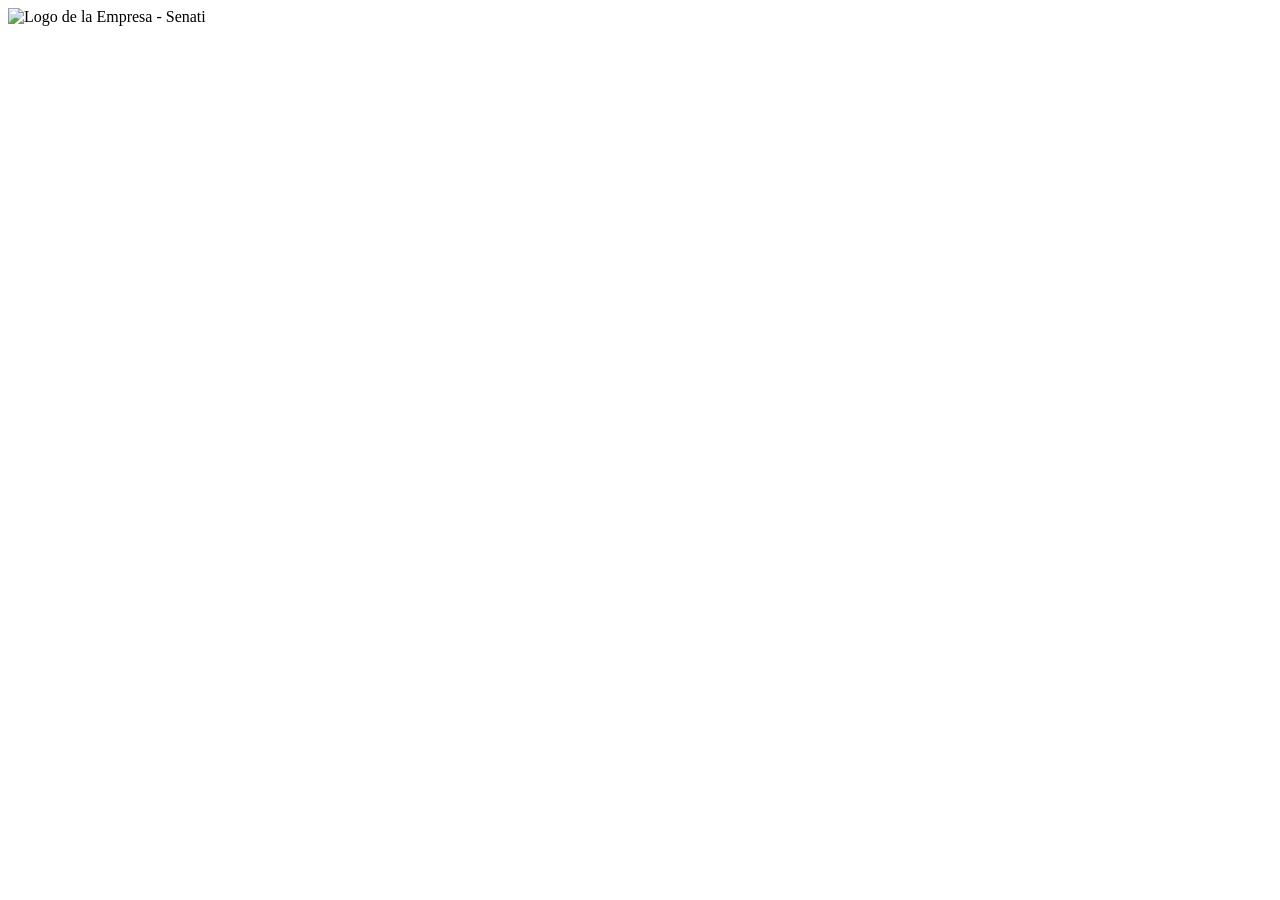
==== index.html @ 783fdece "Crear etiquetas para colocar el logo de senati y el icono de la haburguesa" ====
<!DOCTYPE html>
<html lang="en">
<head>
    <meta charset="UTF-8">
    <meta name="viewport" content="width=device-width, initial-scale=1.0">
    <title>Proyecto Senati</title>
</head>
<body>
    <header>
        <div class="left-img">
            <img src="foto.jpg" alt="Logo de la Empresa - Senati">
        </div>
        <div class="right-hamburgesa"></div>
    </header>
</body>
</html>
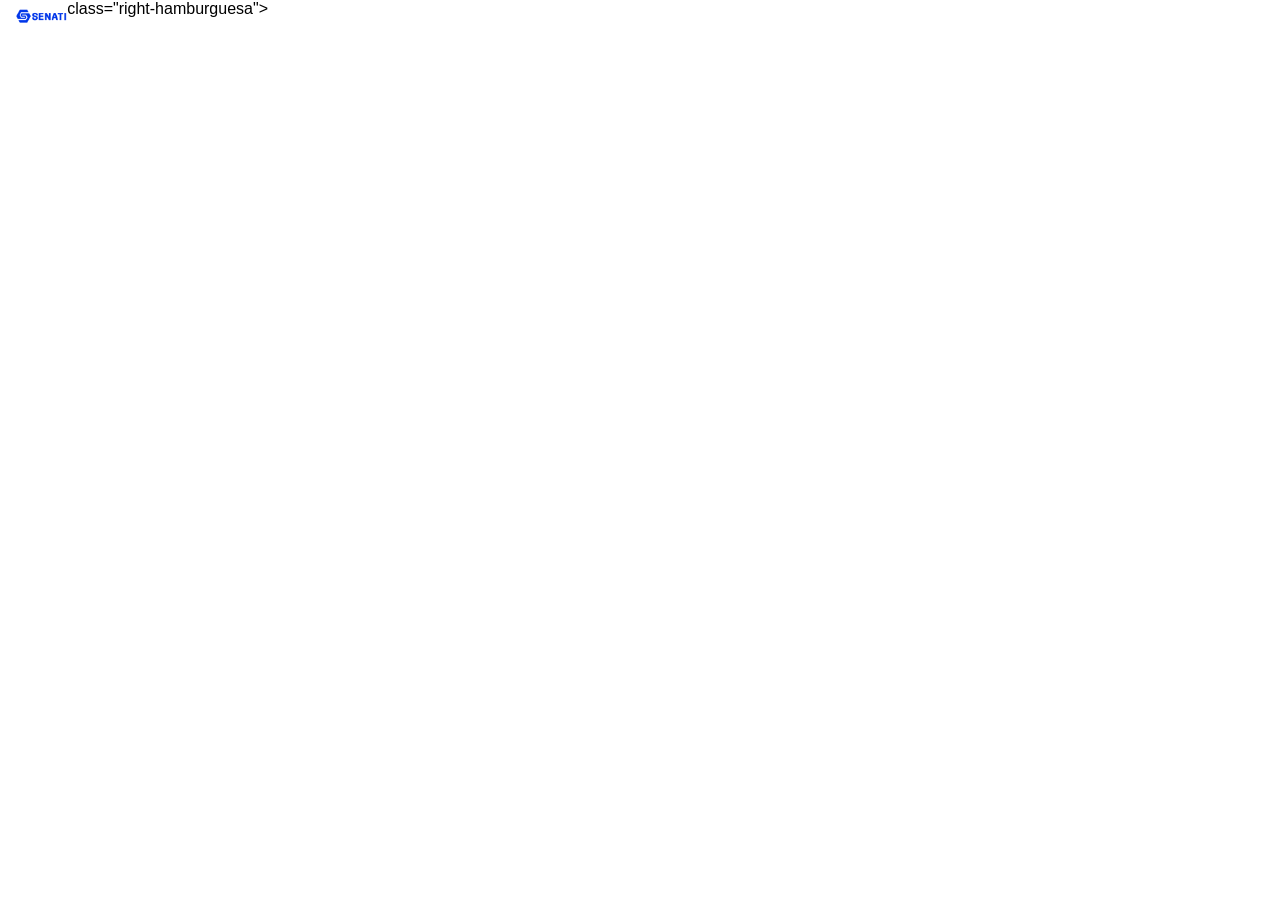
==== commit c87c9cab: "Add files via upload" ====
--- a/index.html
+++ b/index.html
@@ -3,14 +3,20 @@
 <head>
     <meta charset="UTF-8">
     <meta name="viewport" content="width=device-width, initial-scale=1.0">
-    <title>Proyecto Senati</title>
+    <title>Document</title>
+    <link rel="shortcut icon" href="assets/icons/Senati.ico" type="image/x-icon">
+    <link rel="stylesheet" href="assets/css/style.css">
 </head>
 <body>
     <header>
         <div class="left-img">
-            <img src="foto.jpg" alt="Logo de la Empresa - Senati">
+            <img class="img-logo" src="assets/images/logo_sin_fondo_azul.png" alt="Logo de SENATI">
         </div>
-        <div class="right-hamburgesa"></div>
+        <div> class="right-hamburguesa">
+            <span></span>
+            <span></span>
+            <span></span>
+        </div>
     </header>
 </body>
 </html>
--- a/assets/css/style.css
+++ b/assets/css/style.css
@@ -0,0 +1,30 @@
+/* El selector universal*/
+/* 1. PRIMMERO declaras la fuente - FUERA del selector * */
+@font-face {
+ font-family: "PopinsLocal";
+ src: url("..//fonts/Poppins/Poppins-Regular.ttf") format(truetype);
+ font-weight: normal;
+ font-style: normal;
+ font-display: swap;
+}
+/* 2. LUEGO aplicas a TODO con el selector universal */
+*{
+ font-family: "PoppinsLocal", Arial, sans-serif;
+ margin: 0; /*En celular ponemos los margenes em 0 para asi poder editar a nuestro gusto*/
+ padding: 0; /* En celular ponemos los rellenos en 0 para asi poder editar a nuestro gusto*/
+ box-sizing: border-box; /*El comportamiento por defecto de los navegadores*/
+}
+body{
+    background-color: #0000; /* Color de fondo BLANCO*/
+}
+
+header{
+    background-color: #ffff; /* Color del fondo NEGRO*/
+    height: 55px; /* Altura de la barra de MENU*/
+    display: flex;
+    padding: 0 16px;
+}
+/* class="img-lo*/
+.img-logo{
+    height: 32px;
+}
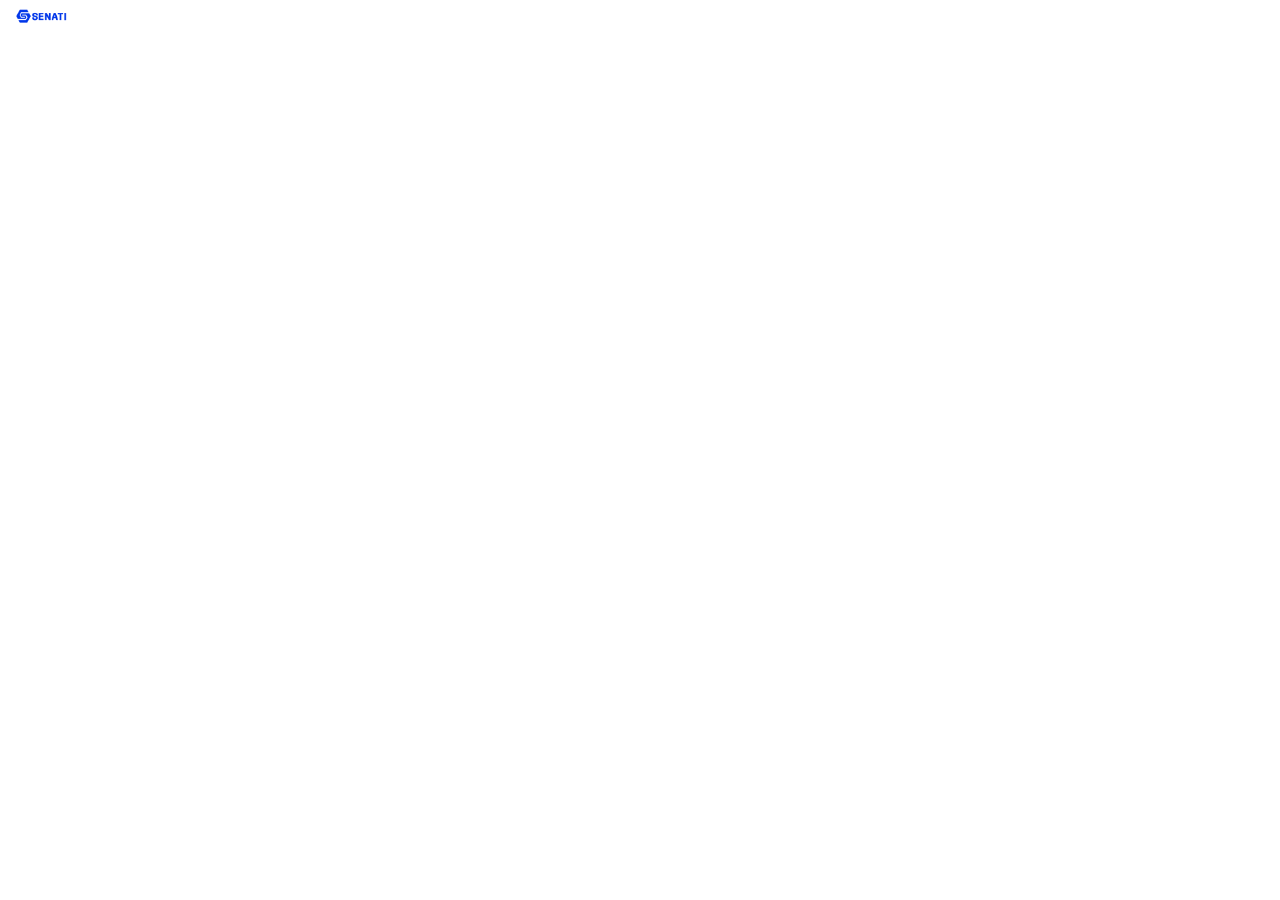
==== commit 77c00556: "se cambio el idioma de "En" a "Es"" ====
--- a/index.html
+++ b/index.html
@@ -1,10 +1,10 @@
 <!DOCTYPE html>
-<html lang="en">
+<html lang="es">
 <head>
     <meta charset="UTF-8">
     <meta name="viewport" content="width=device-width, initial-scale=1.0">
     <title>Document</title>
-    <link rel="shortcut icon" href="assets/icons/Senati.ico" type="image/x-icon">
+    <link rel="icon" href="assets/icons/Senati.ico" type="image/x-icon">
     <link rel="stylesheet" href="assets/css/style.css">
 </head>
 <body>
@@ -12,7 +12,7 @@
         <div class="left-img">
             <img class="img-logo" src="assets/images/logo_sin_fondo_azul.png" alt="Logo de SENATI">
         </div>
-        <div> class="right-hamburguesa">
+        <div class="right-hamburguesa">
             <span></span>
             <span></span>
             <span></span>
--- a/assets/css/style.css
+++ b/assets/css/style.css
@@ -24,7 +24,9 @@
     display: flex;
     padding: 0 16px;
 }
-/* class="img-lo*/
+/* class="img-logo "*/
 .img-logo{
     height: 32px;
+    width: auto; /* por defecto quiero que se adapte */
+    display: block; /* Eliminar espacios entre los lados*/
 }
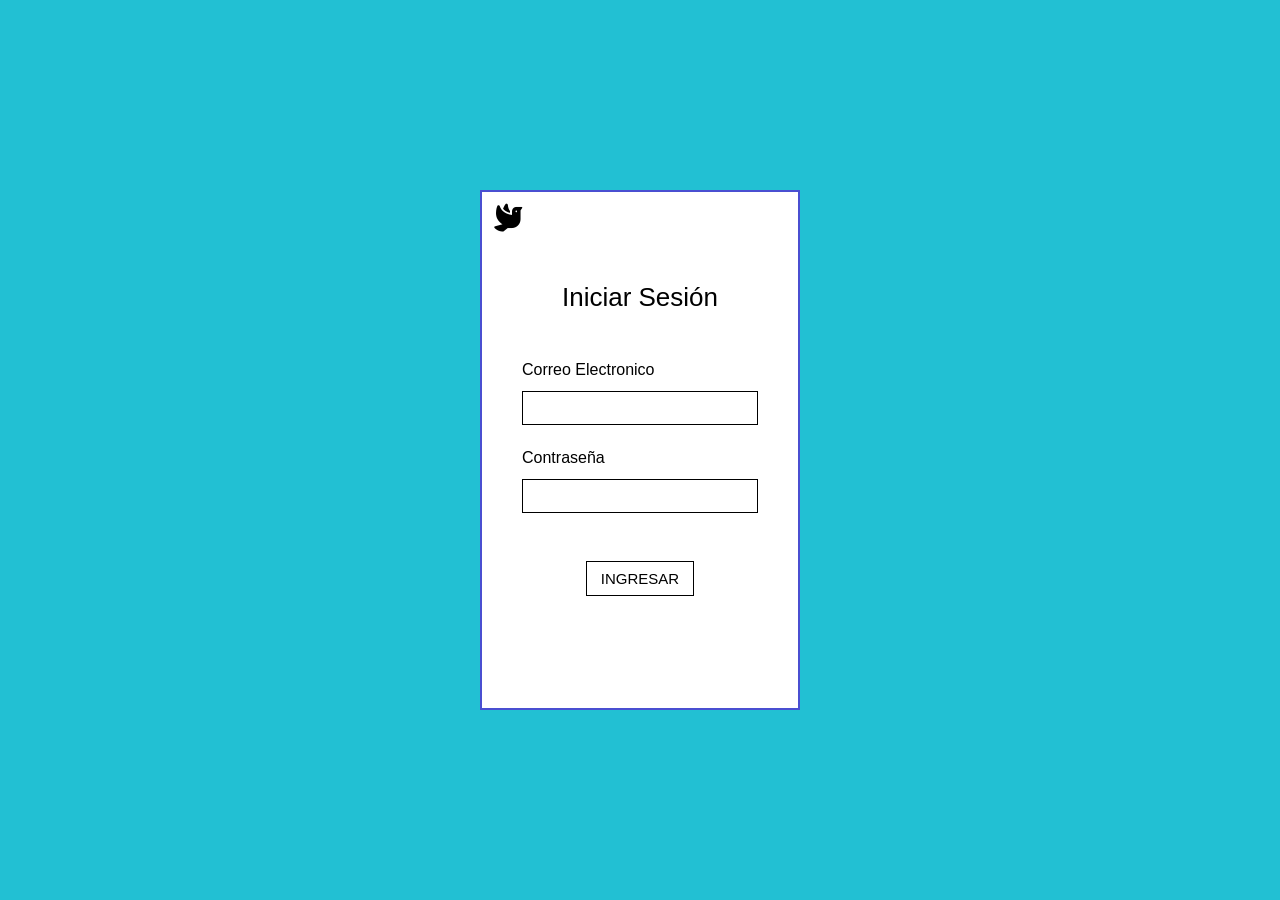
==== commit 0f3c4f12: "xxx" ====
--- a/index.html
+++ b/index.html
@@ -1,22 +1,24 @@
 <!DOCTYPE html>
 <html lang="es">
 <head>
-    <meta charset="UTF-8">
-    <meta name="viewport" content="width=device-width, initial-scale=1.0">
-    <title>Document</title>
-    <link rel="icon" href="assets/icons/Senati.ico" type="image/x-icon">
-    <link rel="stylesheet" href="assets/css/style.css">
+  <meta charset="UTF-8">
+  <meta name="viewport" content="width=device-width, initial-scale=1">
+  <title>Iniciar Sesión</title>
+  <link rel="stylesheet" href="https://cdnjs.cloudflare.com/ajax/libs/font-awesome/6.5.1/css/all.min.css">
+   <link rel="stylesheet" href="assets/css/style.css">
 </head>
 <body>
-    <header>
-        <div class="left-img">
-            <img class="img-logo" src="assets/images/logo_sin_fondo_azul.png" alt="Logo de SENATI">
-        </div>
-        <div class="right-hamburguesa">
-            <span></span>
-            <span></span>
-            <span></span>
-        </div>
-    </header>
+  <form>
+    <i class="fa-solid fa-dove logo"></i>
+    <h1>Iniciar Sesión</h1>
+
+    <label for="correo">Correo Electronico</label>
+    <input type="email" id="correo" required>
+
+    <label for="clave">Contraseña</label>
+    <input type="password" id="clave" required>
+
+    <button type="submit">INGRESAR</button>
+  </form>
 </body>
 </html>
--- a/assets/css/style.css
+++ b/assets/css/style.css
@@ -1,32 +1,45 @@
-/* El selector universal*/
-/* 1. PRIMMERO declaras la fuente - FUERA del selector * */
-@font-face {
- font-family: "PopinsLocal";
- src: url("..//fonts/Poppins/Poppins-Regular.ttf") format(truetype);
- font-weight: normal;
- font-style: normal;
- font-display: swap;
-}
-/* 2. LUEGO aplicas a TODO con el selector universal */
-*{
- font-family: "PoppinsLocal", Arial, sans-serif;
- margin: 0; /*En celular ponemos los margenes em 0 para asi poder editar a nuestro gusto*/
- padding: 0; /* En celular ponemos los rellenos en 0 para asi poder editar a nuestro gusto*/
- box-sizing: border-box; /*El comportamiento por defecto de los navegadores*/
-}
-body{
-    background-color: #0000; /* Color de fondo BLANCO*/
-}
+   * { box-sizing: border-box; margin: 0; font-family: "Inter", Arial, sans-serif; }
 
-header{
-    background-color: #ffff; /* Color del fondo NEGRO*/
-    height: 55px; /* Altura de la barra de MENU*/
-    display: flex;
-    padding: 0 16px;
-}
-/* class="img-logo "*/
-.img-logo{
-    height: 32px;
-    width: auto; /* por defecto quiero que se adapte */
-    display: block; /* Eliminar espacios entre los lados*/
-}+    body {
+      min-height: 100vh;
+      display: grid;
+      place-items: center;
+      background: #22c0d3;
+    }
+
+    form {
+      position: relative;
+      width: 320px;
+      min-height: 520px;
+      padding: 90px 40px 40px;
+      display: flex;
+      flex-direction: column;
+      gap: 12px;
+      background: #fff;
+      border: 2px solid #4a4fd1;
+    }
+
+    .logo { position: absolute; top: 12px; left: 12px; font-size: 28px; }
+
+    h1 { margin-bottom: 24px; text-align: center; font-weight: 400; font-size: 26px; }
+
+    label { font-size: 16px; margin-top: 12px; }
+
+    input {
+      height: 34px;
+      padding: 0 8px;
+      border: 1px solid #000;
+      font-size: 15px;
+    }
+    input:focus { outline: 2px solid #4a4fd1; }
+
+    button {
+      align-self: center;
+      margin-top: 36px;
+      padding: 8px 14px;
+      background: #fff;
+      border: 1px solid #000;
+      font-size: 15px;
+      cursor: pointer;
+    }
+    button:hover { background: #22c0d3; }
